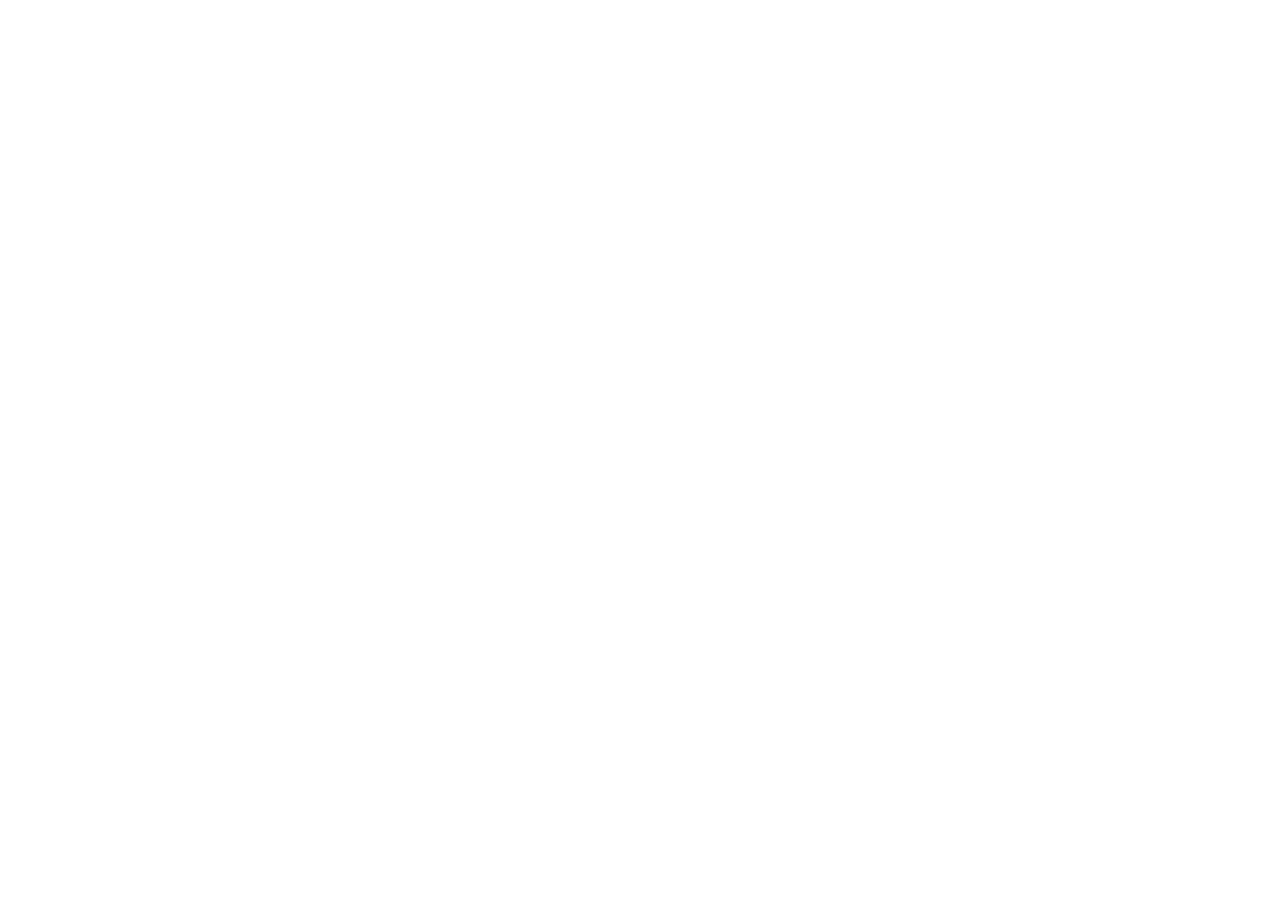
==== csscheatsheet/index.html @ e82113d5 "update" ====
<!DOCTYPE html>
<html lang="en">
<head>
    <meta charset="UTF-8">
    <meta http-equiv="X-UA-Compatible" content="IE=edge">
    <meta name="viewport" content="width=device-width, initial-scale=1.0">
    <title>CSS Cheat Sheet
    </title>
</head>
<body>
    
</body>
</html>
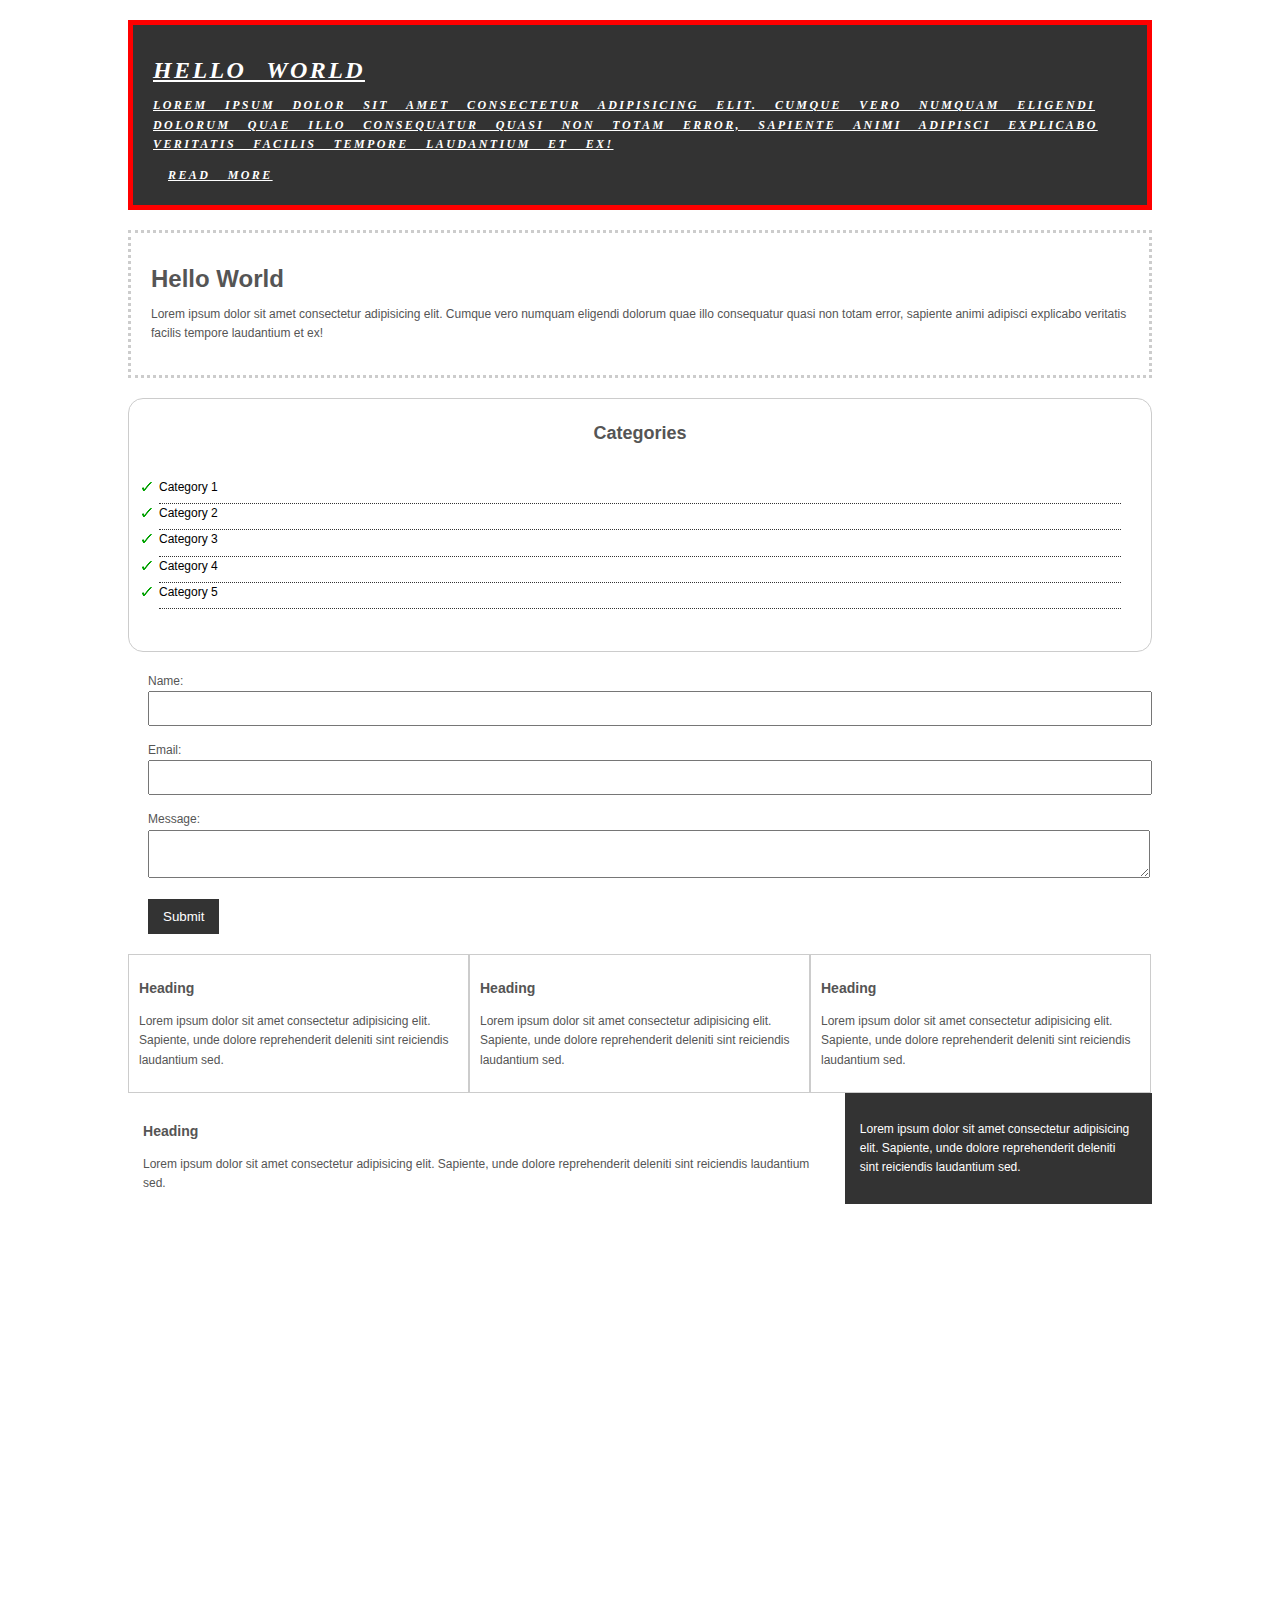
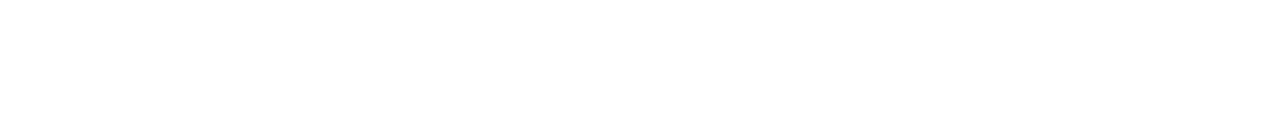
==== commit b57316de: "update" ====
--- a/csscheatsheet/index.html
+++ b/csscheatsheet/index.html
@@ -4,10 +4,82 @@
     <meta charset="UTF-8">
     <meta http-equiv="X-UA-Compatible" content="IE=edge">
     <meta name="viewport" content="width=device-width, initial-scale=1.0">
-    <title>CSS Cheat Sheet
-    </title>
-</head>
+    <title>CSS Cheat Sheet</title>
+    <link rel="stylesheet" type="text/css" href="css/style.css">
+    </head>
 <body>
-    
+    <div class="container">
+        <div class="box-1">
+            <h1>Hello World</h1>
+            <p>Lorem ipsum dolor sit amet consectetur adipisicing elit. Cumque vero numquam eligendi dolorum quae illo consequatur quasi non totam error, sapiente animi adipisci explicabo veritatis facilis tempore laudantium et ex!</p>
+            <a class="button" href="">Read More</a>
+        </div>
+
+        <div class="box-2">
+            <h1>Hello World</h1>
+            <p>Lorem ipsum dolor sit amet consectetur adipisicing elit. Cumque vero numquam eligendi dolorum quae illo consequatur quasi non totam error, sapiente animi adipisci explicabo veritatis facilis tempore laudantium et ex!</p>
+        </div>
+
+        <div class="categories">
+            <h2>Categories</h2>
+            <ul>
+                <li><a href="#">Category 1</a></li>
+                <li><a href="#">Category 2</a></li>
+                <li><a href="#">Category 3</a></li>
+                <li><a href="#">Category 4</a></li>
+                <li><a href="test.html">Category 5</a></li>
+            </ul>
+        </div>
+
+        <form class="my-form">
+            <div class="form-group">
+                <label>Name: </label>
+                <input type="text" name="name">
+            </div>
+            <div class="form-group">
+                <label>Email: </label>
+                <input type="text" name="Email">
+            </div>
+            <div class="form-group">
+                <label>Message: </label>
+                <textarea name="message"></textarea>
+            </div>
+            <input class="button" type="submit" value="Submit" name="">
+        </form>
+
+        <div class="block">
+            <h3>Heading</h3>
+            <p>Lorem ipsum dolor sit amet consectetur adipisicing elit. Sapiente, unde dolore reprehenderit deleniti sint reiciendis laudantium sed.</p>
+        </div>
+
+        <div class="block">
+            <h3>Heading</h3>
+            <p>Lorem ipsum dolor sit amet consectetur adipisicing elit. Sapiente, unde dolore reprehenderit deleniti sint reiciendis laudantium sed.</p>
+        </div>
+
+        <div class="block">
+            <h3>Heading</h3>
+            <p>Lorem ipsum dolor sit amet consectetur adipisicing elit. Sapiente, unde dolore reprehenderit deleniti sint reiciendis laudantium sed.</p>
+        </div>
+
+        <div class="clr"></div>
+
+        <div id="main-block">
+            <h3>Heading</h3>
+            <p>Lorem ipsum dolor sit amet consectetur adipisicing elit. Sapiente, unde dolore reprehenderit deleniti sint reiciendis laudantium sed.</p>
+
+        </div>
+
+        <div id="sidebar">
+            <p>Lorem ipsum dolor sit amet consectetur adipisicing elit. Sapiente, unde dolore reprehenderit deleniti sint reiciendis laudantium sed.</p>
+        </div>
+        
+        <div class="clr"></div>
+
+        <div class="p-box">
+        </div>
+    </div><!-- ./container -->
+
+    <div style="margin-top: 500px;"></div>
 </body>
 </html>--- a/csscheatsheet/css/style.css
+++ b/csscheatsheet/css/style.css
@@ -0,0 +1,156 @@
+/*
+*{
+    margin: 0;
+    padding: 0;
+}
+*/
+
+body{
+    background: color #f4f4f4;
+    color: #555555;
+    font-family: Arial, Helvetica, sans-serif;
+    font-size: 12px;
+    font-weight: normal;
+
+    line-height: 1.6em;
+    margin: 0;
+}
+
+a{
+    text-decoration: none;
+    color: #000;
+
+}
+
+a:hover{
+    color: red;
+}
+
+a:active{
+    color: green;
+}
+
+a:visited{
+
+}
+.container{
+    width: 80%;
+    margin: auto;
+}
+
+.button{
+    background-color: #333;
+    color: #fff;
+    padding: 10px 15px;
+    border: none;
+}
+
+.button:hover{
+    background: red;
+    color: #fff;
+}
+
+.clr{
+    clear: both;
+}
+
+.box-1{
+    background-color: #333;
+    color: #fff;
+
+    border: 5px red solid;
+    border-width: 3px;
+    border-bottom-width: 10px;
+    border-top-style: dotted;
+
+    border: 5px red solid;
+    padding-top: 20px;
+    padding-bottom: 20px;
+    padding-right: 20px;
+    padding-left: 20px;
+
+    /* Same as above*/
+    padding: 20px;
+    margin-top: 20px;
+    margin: 20px 0;
+}
+
+.box-1{
+    font-family: 'Tahoma';
+    font-weight: 800;
+    font-style: italic;
+    text-decoration: underline;
+    text-transform: uppercase;
+    letter-spacing: 0.2em;
+    word-spacing: 1em;
+}
+
+.box-2{
+    border: 3px dotted #ccc;
+    padding: 20px;
+    margin: 20px 0;
+}
+
+.categories{
+    border: 1px #ccc solid;
+    padding: 10px;
+    border-radius: 15px;
+}
+
+.categories h2{
+    text-align: center;
+}
+
+.categories ul{
+    padding: 20px;
+    list-style: square;
+    list-style: none;
+}
+
+.categories li{
+    padding-bottom: 6px;
+    border-bottom: dotted 1px #333;
+    list-style-image: url('../images/checkbox.png');
+}
+
+.my-form{
+    padding: 20px;
+}
+
+.my-form .form-group{
+    padding-bottom: 15px;
+}
+
+.my-form label{
+    display: block;
+}
+
+.my-form input[type="text"], .my-form textarea{
+    padding: 8px;
+    width: 100%;
+}
+
+.block{
+    float: left;
+    width: 33.3%;
+    border: 1px solid #ccc;
+    padding: 10px;
+    box-sizing: border-box;
+
+}
+
+#main-block{
+    float: left;
+    width: 70%;
+    padding: 15px;
+    box-sizing: border-box;
+}
+
+#sidebar{
+    float: right;
+    width: 30%;
+    background-color: #333;
+    color: #fff;
+    padding: 15px;
+    box-sizing: border-box;
+}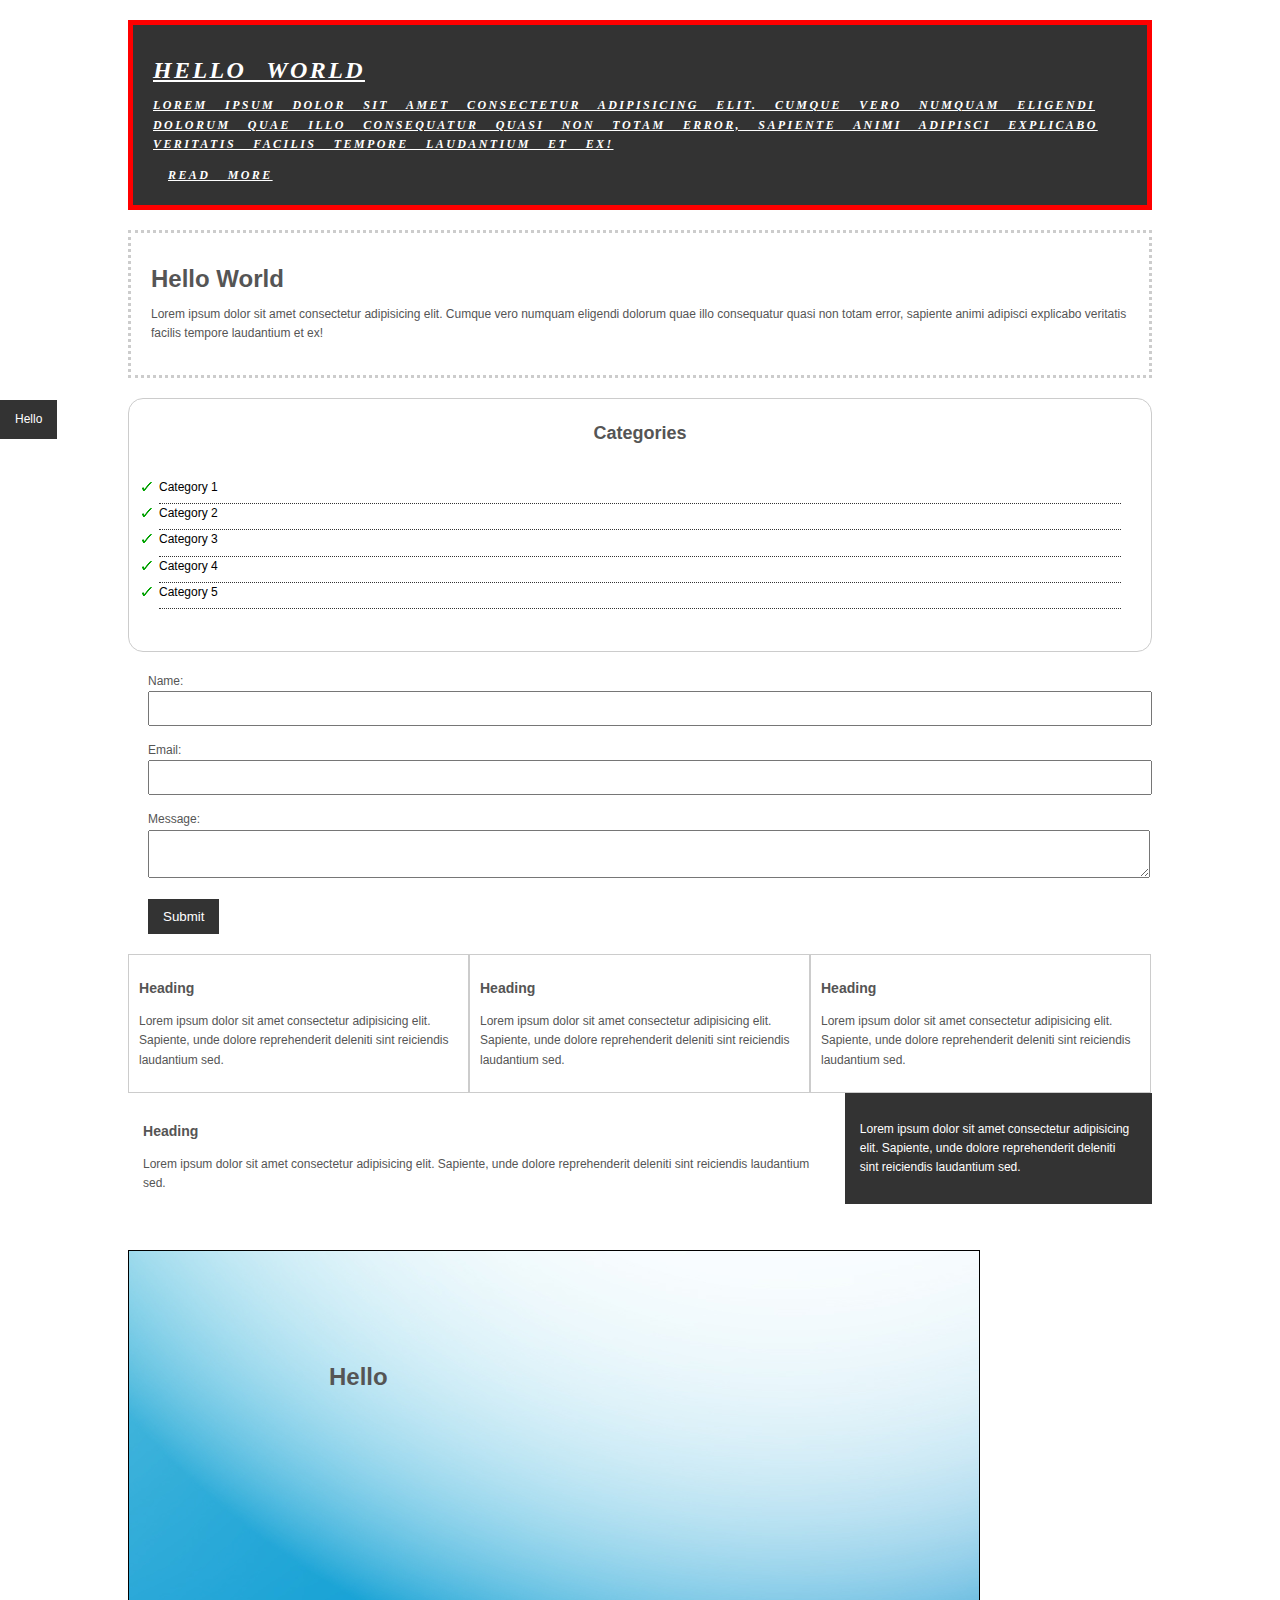
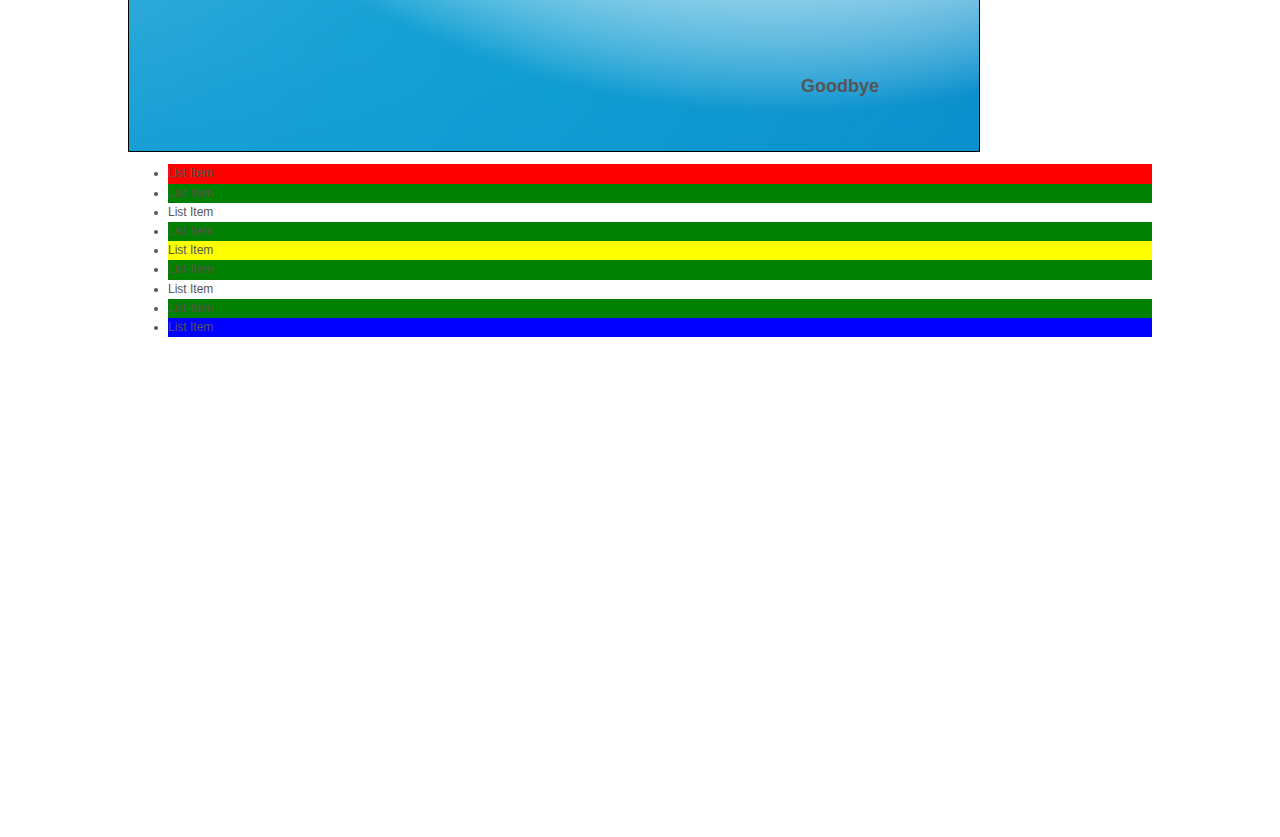
==== commit b1976fca: "update" ====
--- a/csscheatsheet/index.html
+++ b/csscheatsheet/index.html
@@ -73,12 +73,28 @@
         <div id="sidebar">
             <p>Lorem ipsum dolor sit amet consectetur adipisicing elit. Sapiente, unde dolore reprehenderit deleniti sint reiciendis laudantium sed.</p>
         </div>
-        
+
         <div class="clr"></div>
 
         <div class="p-box">
+            <h1>Hello</h1>
+            <h2>Goodbye</h2>
         </div>
+
+        <ul class="my-list">
+            <li>List Item</li>
+            <li>List Item</li>
+            <li>List Item</li>
+            <li>List Item</li>
+            <li>List Item</li>
+            <li>List Item</li>
+            <li>List Item</li>
+            <li>List Item</li>
+            <li>List Item</li>
+        </ul>
     </div><!-- ./container -->
+
+<a class="fix-me button" href="">Hello</a>
 
     <div style="margin-top: 500px;"></div>
 </body>
--- a/csscheatsheet/css/style.css
+++ b/csscheatsheet/css/style.css
@@ -153,4 +153,50 @@
     color: #fff;
     padding: 15px;
     box-sizing: border-box;
+}
+
+.p-box{
+    width: 850px;
+    height: 500px;
+    border: 1px solid #000;
+    margin-top: 30px;
+    position: relative;
+    background-image: url(../images/background-image.jpg);
+    background-repeat: no-repeat;
+    background-position: 100px 200px;
+    background-position: center bottom;
+
+}
+
+.p-box h1{
+    position: absolute;
+    top: 100px;
+    left: 200px;
+}
+
+.p-box h2{
+    position: absolute;
+    bottom: 40px;
+    right: 100px;
+}
+
+.fix-me{
+    position: fixed;
+    top: 400px;
+}
+
+.my-list li:first-child{
+    background-color: red;
+}
+
+.my-list li:last-child{
+    background-color: blue;
+}
+
+.my-list li:nth-child(5){
+    background-color: yellow;
+}
+
+.my-list li:nth-child(even){
+    background-color: green;
 }